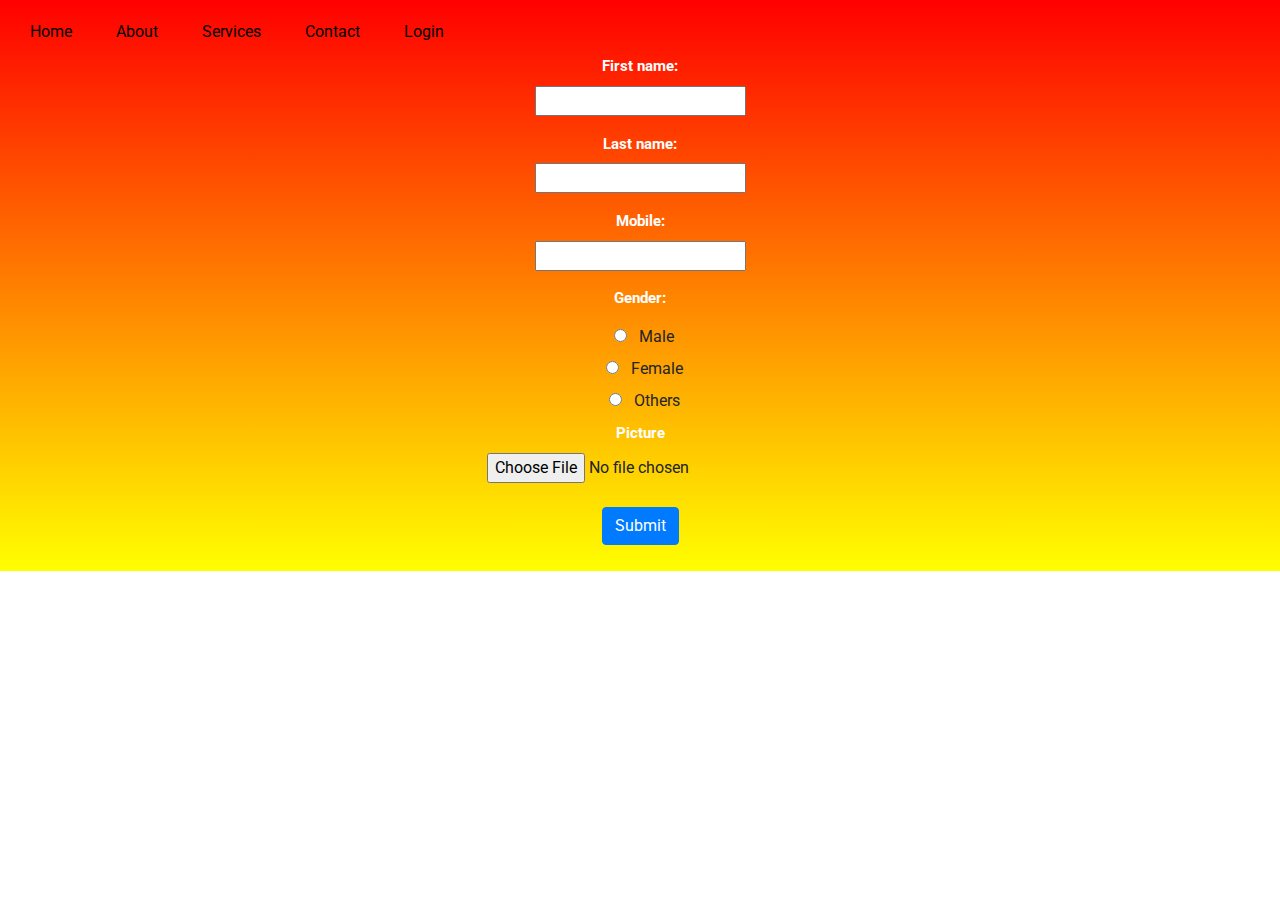
==== signup.html @ e8ec52dc "first commit" ====
<!DOCTYPE html>
<html lang="en">
<head>
    <meta charset="UTF-8">
    <meta name="viewport" content="width=device-width, initial-scale=1.0">
    <title>Document</title>
    <link rel="stylesheet" type="text/css" href="validation.css">
    <link rel="stylesheet" href="https://stackpath.bootstrapcdn.com/bootstrap/4.5.2/css/bootstrap.min.css" integrity="sha384-JcKb8q3iqJ61gNV9KGb8thSsNjpSL0n8PARn9HuZOnIxN0hoP+VmmDGMN5t9UJ0Z" crossorigin="anonymous">
    <script src="https://code.jquery.com/jquery-3.5.1.slim.min.js" integrity="sha384-DfXdz2htPH0lsSSs5nCTpuj/zy4C+OGpamoFVy38MVBnE+IbbVYUew+OrCXaRkfj" crossorigin="anonymous"></script>
    <script src="https://cdn.jsdelivr.net/npm/popper.js@1.16.1/dist/umd/popper.min.js" integrity="sha384-9/reFTGAW83EW2RDu2S0VKaIzap3H66lZH81PoYlFhbGU+6BZp6G7niu735Sk7lN" crossorigin="anonymous"></script>
    <script src="https://stackpath.bootstrapcdn.com/bootstrap/4.5.2/js/bootstrap.min.js" integrity="sha384-B4gt1jrGC7Jh4AgTPSdUtOBvfO8shuf57BaghqFfPlYxofvL8/KUEfYiJOMMV+rV" crossorigin="anonymous"></script>
    <link rel="stylesheet" href="https://cdnjs.cloudflare.com/ajax/libs/font-awesome/6.5.1/css/all.min.css" integrity="sha512-DTOQO9RWCH3ppGqcWaEA1BIZOC6xxalwEsw9c2QQeAIftl+Vegovlnee1c9QX4TctnWMn13TZye+giMm8e2LwA==" crossorigin="anonymous" referrerpolicy="no-referrer" />

</head>
<body>
    
    <div class="bg-container">
        <nav>
            <ul>
              <li><a href="home.html"> <i class="fa-solid fa-house"></i>Home</a></li>
              <li><a href="#"><i class="fa-solid fa-shield-halved"></i>About</a></li>
              <li><a href="#"> <i class="fa-solid fa-globe"></i>Services</a></li>
              <li><a href="#"> <i class="fa-regular fa-address-card"></i>Contact</a></li>
              <li><a href="login.html"> <i class="fa-solid fa-right-to-bracket"></i>Login</a></li>

            </ul>
          </nav>
          
        <div class="files">
    <form >
    <label for="fname" class="heading">First name:</label><br>
    <input type="text" id="fname" name="fname" ><br>
    <p id="demo"></p>
    <label for="lname" class="heading">Last name:</label><br>
    <input type="text" id="lname" name="lname" ><br>
    <p id="remo"></p>
    <label for="mobile" class="heading">Mobile:</label><br>
    <input type="number" id="mobile" name="mobile" ><br>
    <p id="bemo"></p>
    <div class="radio-container ">
        <p class="heading">Gender:</p>
      <input type="radio" id="gender" name="gender" value="male" >
      <label for="male">Male</label><br>
      <input type="radio" id="gender" name="gender" value="female">
      <label for="female">Female</label><br>
      <input type="radio" id="gender" name="gender" value="Gay" >
      <label for="others" >Others</label> <br>
    </div>
    <label for="image" class="heading">Picture</label> <br>
    <input type="file" id="image" name="image"> <br>
    <img id="previewImage" src="#" alt="Preview Image" style="display:none">
    <br>
    <button type="button" onclick="onSubmit()" class="btn btn-primary">Submit</button>

    <p id="memo"></p>
</div>
</div> 

</form>     
</body>
<script src="./signup.js"></script>

</html>
---- validation.css ----
@import url('https://fonts.googleapis.com/css2?family=Bree+Serif&family=Caveat:wght@400;700&family=Lobster&family=Monoton&family=Open+Sans:ital,wght@0,400;0,700;1,400;1,700&family=Playfair+Display+SC:ital,wght@0,400;0,700;1,700&family=Playfair+Display:ital,wght@0,400;0,700;1,700&family=Roboto:ital,wght@0,400;0,700;1,400;1,700&family=Source+Sans+Pro:ital,wght@0,400;0,700;1,700&family=Work+Sans:ital,wght@0,400;0,700;1,700&display=swap');

.bg-container{
    background-image:linear-gradient(red,yellow);
    background-size: cover;
    padding: 10px;
}
.heading{
    color:white;
    font-size: 15px;
    font-family: "Roboto";
    font-weight: bold;

}
.radio-container {
    display: block; 
    text-align: center;
}
nav ul {
    list-style-type: none;
    margin: 0;
    padding: 0;
  }
  
  nav ul li {
    display: inline;
  }
  
  nav ul li a {
    display: inline-block;
    padding: 10px 20px;
    text-decoration: none;
    color: black;
  }
  
  nav ul li a:hover {
    background-color: #eee;
  }
.files{
    text-align: center;
}
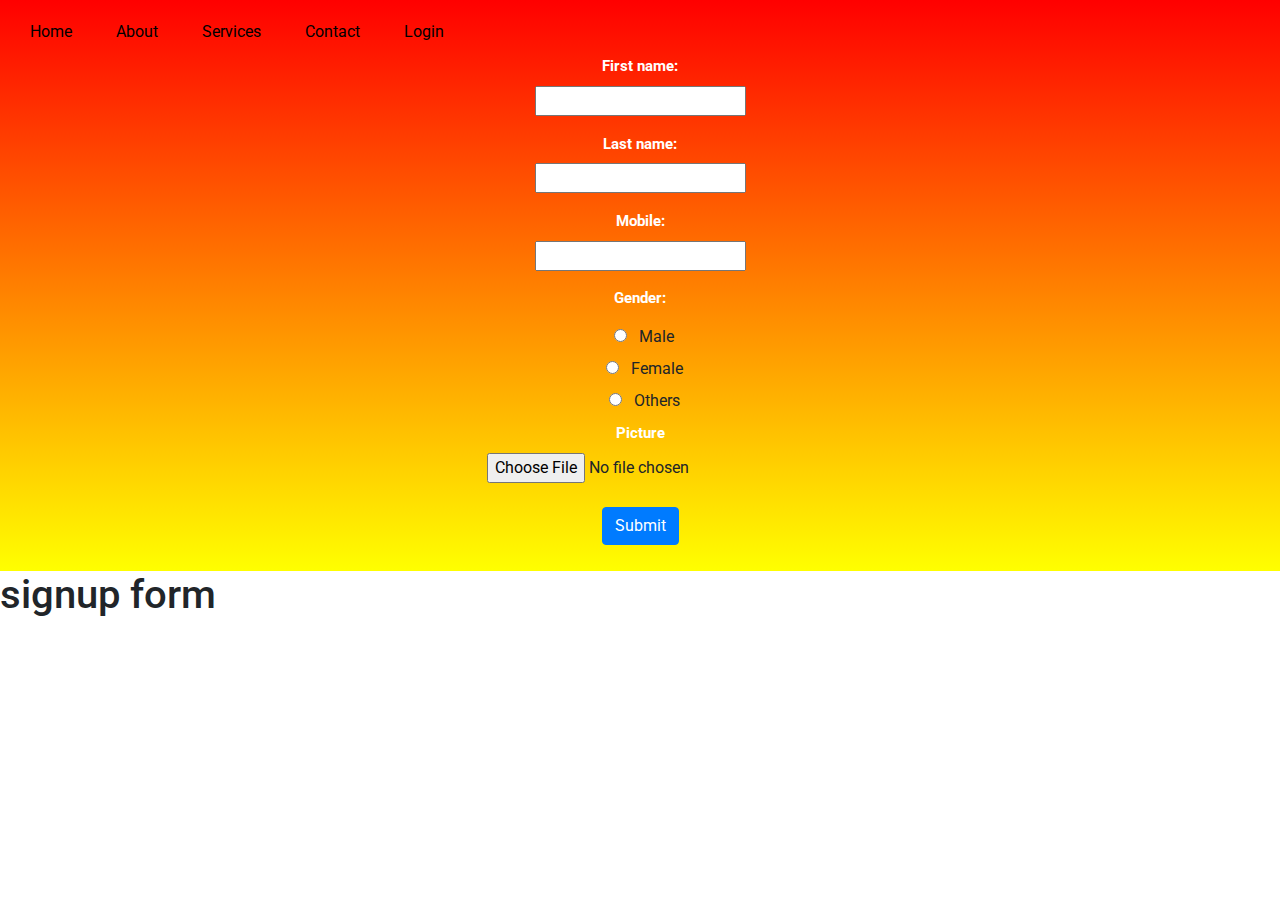
==== commit a2f2ff44: "signup form" ====
--- a/signup.html
+++ b/signup.html
@@ -56,6 +56,7 @@
 </div>
 </div> 
 
+<h1>signup form</h1>
 </form>     
 </body>
 <script src="./signup.js"></script>
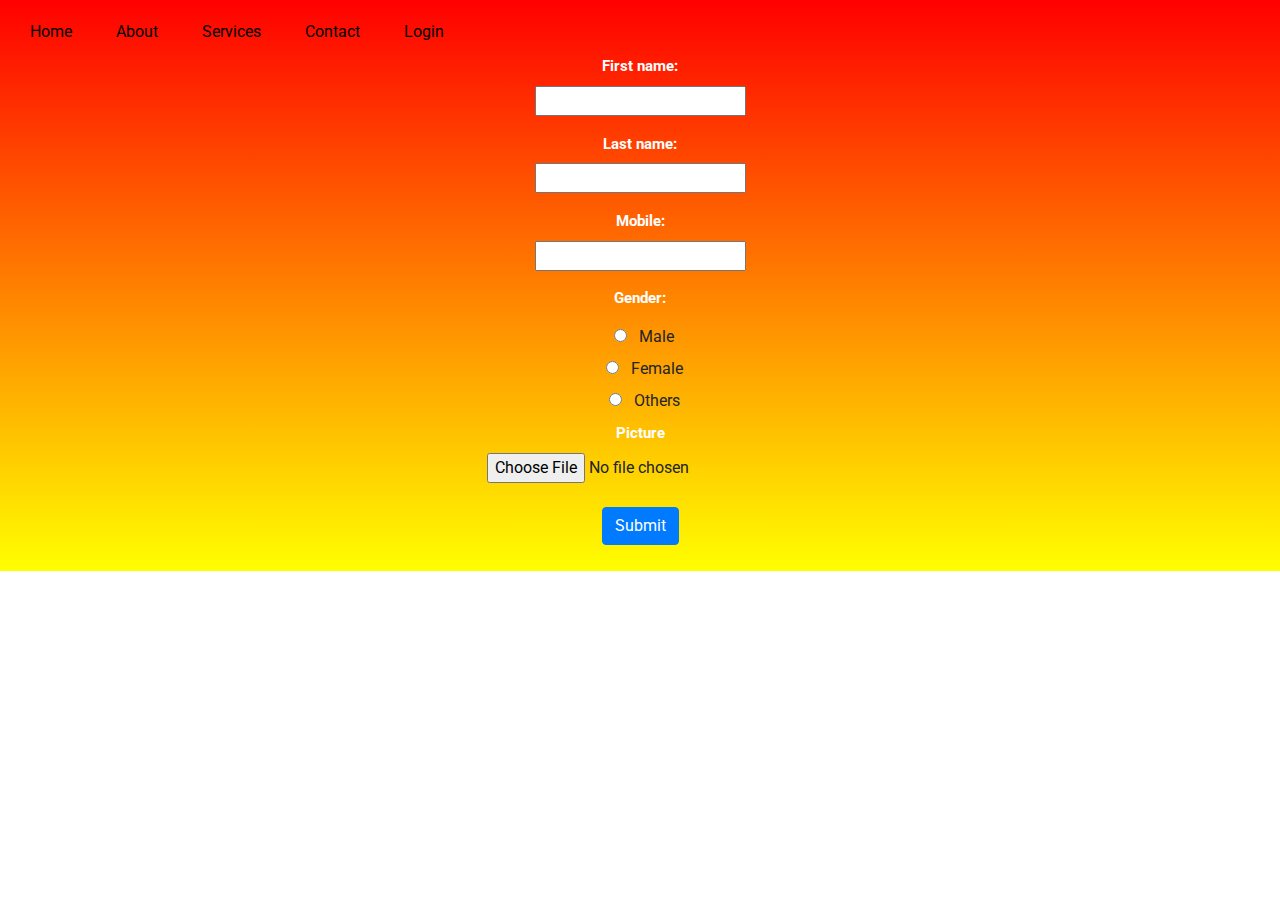
==== commit 346e11c4: "signup form" ====
--- a/signup.html
+++ b/signup.html
@@ -56,7 +56,6 @@
 </div>
 </div> 
 
-<h1>signup form</h1>
 </form>     
 </body>
 <script src="./signup.js"></script>
